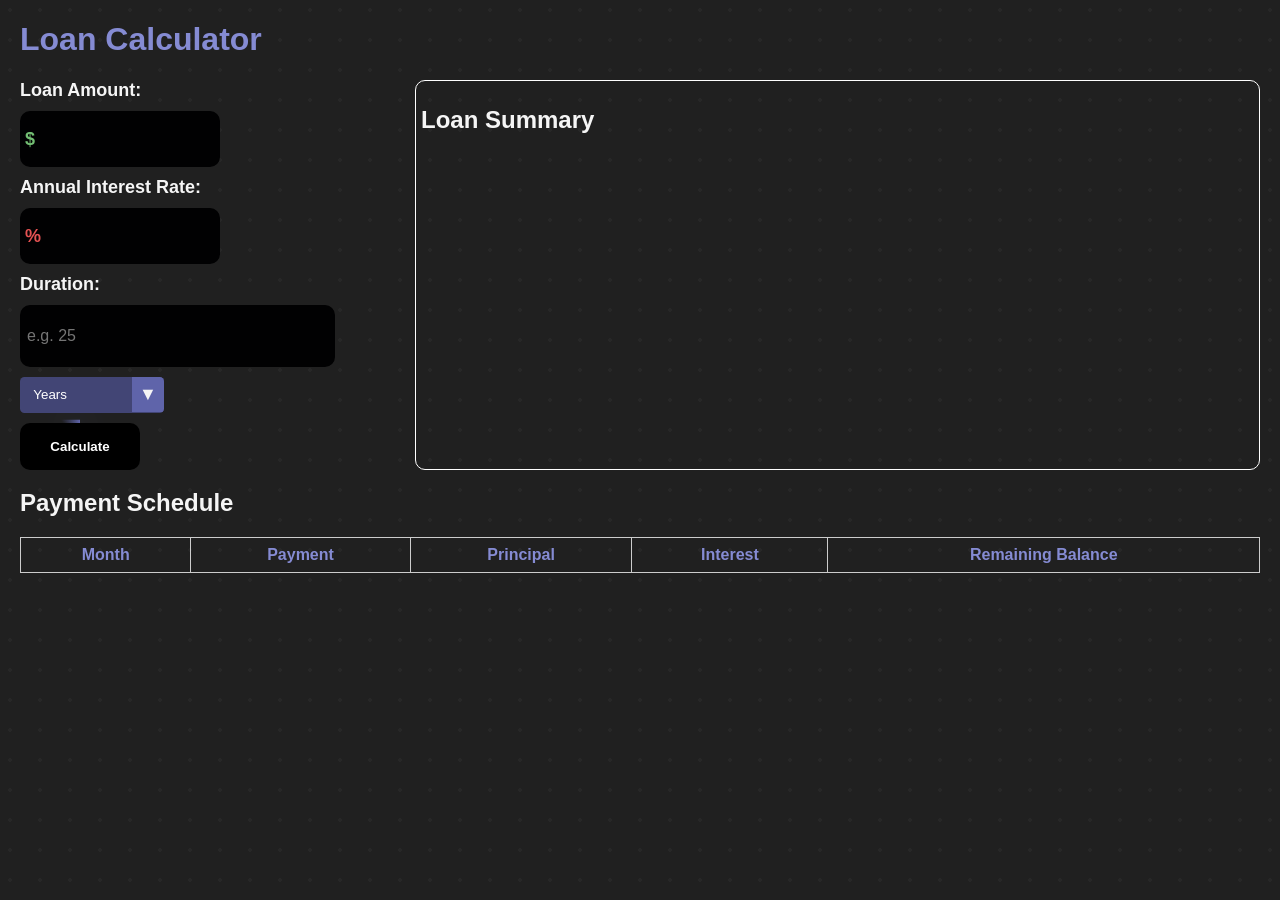
==== index.html @ 18deb917 "index" ====
<!DOCTYPE html>
<html lang="en">
<head>
  <meta charset="UTF-8" />
  <meta name="viewport" content="width=device-width, initial-scale=1.0" />
  <title>Loan Calculator</title>
  <link rel="stylesheet" href="style.css">
</head>
<body>
  <h1>Loan Calculator</h1>
  <div class="inputsummarywrapper">
    <div class="inputwrapper">
      <label>
        <div>

          Loan Amount:

        </div>
        <div  class="input-wrapper">
            <span class="moneygreen">$</span>
          <input type="text" id="loanAmount" />
        </div>
      </label>

      <label>
        <div>
          Annual Interest Rate:
        </div>
        <div class="input-wrapper">
          <span class="debtred">%</span>
          <input type="number" step="0.01" id="interestRate" />
        </div>
      </label>

      <label>
        Duration:
        <div>
          <input type="number" id="loanDuration" placeholder="e.g. 25" />
        </div>
        <div class="select">
          <select id="durationType">
            <option value="years">Years</option>
            <option value="months">Months</option>
          </select>
        </div>
      </label>

      <div class="animatedborder2">
        <button onclick="calculateLoan()">Calculate</button>
      </div>
    </div>

    <div class="summarywrapper">
      <h2>Loan Summary</h2>
      <p id="summary"></p>
    </div>
  </div>

  <h2>Payment Schedule</h2>
  <table id="paymentTable">
    <thead>
      <tr>
        <th>Month</th>
        <th>Payment</th>
        <th>Principal</th>
        <th>Interest</th>
        <th>Remaining Balance</th>
      </tr>
    </thead>
    <tbody></tbody>
  </table>

  <script>
    document.querySelectorAll("input").forEach(input => {
      const wrapper = input.parentElement;

      input.addEventListener("focus", () => {
        wrapper.classList.add("animatedborder");
      });

      input.addEventListener("blur", () => {
        wrapper.classList.remove("animatedborder");
      });
    });

    // Format the loan amount input and interest rate input on blur
    function formatInput(inputElement) {
      let value = parseFloat(inputElement.value.replace(/,/g, ''));
      if (!isNaN(value)) {
        inputElement.value = value.toLocaleString('en-US', {
          minimumFractionDigits: 2,
          maximumFractionDigits: 2
        });
      }
    }

    // Remove commas when user focuses on the input field
    function unformatInput(inputElement) {
      inputElement.value = inputElement.value.replace(/,/g, '');
    }

    document.getElementById("loanAmount").addEventListener("blur", function() {
      formatInput(this);
    });

    document.getElementById("loanAmount").addEventListener("focus", function() {
      unformatInput(this);
    });

    document.getElementById("interestRate").addEventListener("blur", function() {
      formatInput(this);
    });

    document.getElementById("interestRate").addEventListener("focus", function() {
      unformatInput(this);
    });

    function calculateLoan() {
      const P = parseFloat(document.getElementById("loanAmount").value.replace(/,/g, ''));
      const annualRate = parseFloat(document.getElementById("interestRate").value) / 100;
      let duration = parseInt(document.getElementById("loanDuration").value);
      const type = document.getElementById("durationType").value;
      const tableBody = document.querySelector("#paymentTable tbody");
      tableBody.innerHTML = "";

      const n = type === "years" ? duration * 12 : duration;
      const r = annualRate / 12;

      const M = P * (r * Math.pow(1 + r, n)) / (Math.pow(1 + r, n) - 1);

      let balance = P;
      let totalInterest = 0;

      for (let month = 1; month <= n; month++) {
        const interest = balance * r;
        const principal = M - interest;
        balance -= principal;
        totalInterest += interest;

        const row = document.createElement("tr");
        row.innerHTML = `
          <td>${month}</td>
          <td>${M.toLocaleString('en-US', { minimumFractionDigits: 2, maximumFractionDigits: 2 })}</td>
          <td class="moneygreen">${principal.toLocaleString('en-US', { minimumFractionDigits: 2, maximumFractionDigits: 2 })}</td>
          <td class="debtred">${interest.toLocaleString('en-US', { minimumFractionDigits: 2, maximumFractionDigits: 2 })}</td>
          <td>${balance > 0 ? balance.toLocaleString('en-US', { minimumFractionDigits: 2, maximumFractionDigits: 2 }) : "0.00"}</td>
        `;
        tableBody.appendChild(row);

        if (month % 12 === 0) {
          const yearEndRow = document.createElement("tr");
          yearEndRow.className = "year-end";
          yearEndRow.innerHTML = `
            <td colspan="5">Year ${month / 12} End</td>
          `;
          tableBody.appendChild(yearEndRow);
        }
      }

      const totalPaid = M * n;

      document.getElementById("summary").innerHTML = `
        <strong>Monthly Payment:</strong> <span class="moneygreen">$${M.toLocaleString('en-US', { minimumFractionDigits: 2, maximumFractionDigits: 2 })}</span><br><br>
        <strong>Total Paid:</strong> <span class="moneygreen">$${totalPaid.toLocaleString('en-US', { minimumFractionDigits: 2, maximumFractionDigits: 2 })}</span><br><br>
        <strong>Total Interest:</strong> <span class="debtred">$${totalInterest.toLocaleString('en-US', { minimumFractionDigits: 2, maximumFractionDigits: 2 })}</span>
      `;
    }
  </script>
</body>
</html>
---- style.css ----
body {
    color: whitesmoke;
  font-family: Arial, sans-serif;
  margin: 20px;
  background-color: #202020;
  background-image: radial-gradient(rgba(255, 255, 255, 0.03) 2px, transparent 0);
  background-size: 30px 30px;
  background-position: -5px -5px
}

h1{
color: rgb(133, 139, 211);
}

th{
    color: rgb(133, 139, 211);
    }

label,
input {
  display: block;
  font-size: 16px;
}
label{
    font-size: 18px;
    font-weight: bold;
    color: whitesmoke;
    display: flex;
    flex-direction: column;
    gap:10px;
    margin-bottom: 10px;
}
select{
    width: fit-content;
}
table,
th,
td {
  border: 1px solid #ccc;
  border-collapse: collapse;
  padding: 8px;
}
table {
  margin-top: 20px;
  width: 100%;
}
.year-end {
  background-color: rgb(66, 69, 117);
  color: whitesmoke;
  font-weight: bold;
  text-align: center;
}
input{
    width: 301px;
    height: 56px;
    border-radius: 10px;
    color: white;
    background-color: #010102;
    outline: none;
    box-shadow: none;
    border-color: transparent;
    padding-inline: 5px;
}
input:focus {
    border-color: transparent;
  }

/* Remove arrows in Chrome, Safari, Edge */
input::-webkit-outer-spin-button,
input::-webkit-inner-spin-button {
  -webkit-appearance: none;
  margin: 0;
}

/* Remove arrows in Firefox */
input[type="number"] {
  -moz-appearance: textfield;
}
.animatedborder {
  width: fit-content;
  background: black;
  text-align: center;
  border-radius: 10px;
  position: relative;
}

@property --angle{
    syntax: "<angle>";
    initial-value: 0deg;
    inherits: false;
}

.animatedborder::after,
.animatedborder::before {
  content: "";
  position: absolute;
  height: 100%;
  width: 100%;
  background-image: conic-gradient(from var(--angle), rgb(95, 100, 170), rgb(115, 190, 115));
  top: 50%;
  left: 50%;
  translate: -50% -50%;
  z-index: -1;
  padding: 3px;
  border-radius: 10px;
  animation: 3s spin linear infinite;
}
.animatedborder::before {
    filter: blur(1rem);
    opacity: 0.5;
}


@keyframes spin{
    from{
        --angle: 0deg;
    }
    to{
        --angle: 360deg;
    }
}

.inputsummarywrapper{
    display: flex;
    gap: 5em;
    box-sizing: border-box;
}

.summarywrapper{
    border: 1px white solid;
    border-radius: 10px;
    padding: 5px;
    width: 100%;
}
select {
    /* Reset Select */
    appearance: none;
    outline: 10px red;
    border: 0;
    box-shadow: none;
    /* Personalize */
    flex: 1;
    padding: 0 1em;
    color: #fff;
    background-color: rgb(66, 69, 117);
    background-image: none;
    cursor: pointer;
  }
/* Remove IE arrow */
select::-ms-expand {
    display: none;
  }
  /* Custom Select wrapper */
  .select {
    position: relative;
    display: flex;
    width: 8em;
    height: 2em;
    border-radius: .25em;
    overflow: hidden;
  }
  /* Arrow */
  .select::after {
    content: '\25BC';
    position: absolute;
    top: 0;
    right: 0;
    padding: 0.4em;
    background-color: rgb(95, 100, 170);
    transition: .25s all ease;
    pointer-events: none;
  }
  /* Transition */
  .select:hover::after {
    color: rgb(115, 190, 115);
  }

  .animatedborder2 {
    width: fit-content;
    background: black;
    text-align: center;
    border-radius: 10px;
    position: relative;
  }
  
  @property --angle{
      syntax: "<angle>";
      initial-value: 0deg;
      inherits: false;
  }
  
  .animatedborder2::after,
  .animatedborder2::before {
    content: "";
    position: absolute;
    height: 100%;
    width: 100%;
    background-image: conic-gradient(from var(--angle),transparent 90%, rgb(95, 100, 170));
    top: 50%;
    left: 50%;
    translate: -50% -50%;
    z-index: -1;
    padding: 3px;
    border-radius: 10px;
    animation: 3s spin linear infinite;
  }
  .animatedborder2::before {
      filter: blur(1rem);
      opacity: 0.5;
  }

  .animatedborder2:hover::after{
    padding: 4px;
  }
  .animatedborder2:hover::before{
    filter: blur(1.2rem);
    opacity: 0.7;
  }
  button:hover{
background: rgb(37, 39, 66);
box-shadow: 0 0 0 1px rgb(95, 100, 170);
  }
  button:active{
    background: rgb(19, 20, 34);
    box-shadow: inset 0 0 0 1px rgb(95, 100, 170);
  }

  button {
    width: 9em;
    position: relative;
    height: 3.5em;
    outline: none;
    border-color: transparent;
    background-color: transparent;
    color: white;
    border-radius: 10px;
    font-weight: bold;
    cursor: pointer;
  }
  

  .moneygreen{
    color: rgb(115, 190, 115);
  }
  .debtred{
    color: rgb(228, 82, 82);
  }

  .input-wrapper {
    position: relative;
    width: 200px; /* Adjust width as needed */
  }

  .input-wrapper input {
    width: 100%;
    padding-left: 25px; /* To make space for the dollar sign */
    box-sizing: border-box;
  }

  .input-wrapper span {
    position: absolute;
    left: 5px;
    top: 50%;
    transform: translateY(-50%);
    font-size: 18px;
  }

  input:-webkit-autofill {
    background-color: transparent !important;  /* Make the background transparent */
    transition: background-color 5000s ease-in-out 0s !important;  /* Prevent autofill background color change */
    -webkit-text-fill-color: whitesmoke !important;  /* Ensure text color stays black */
  }
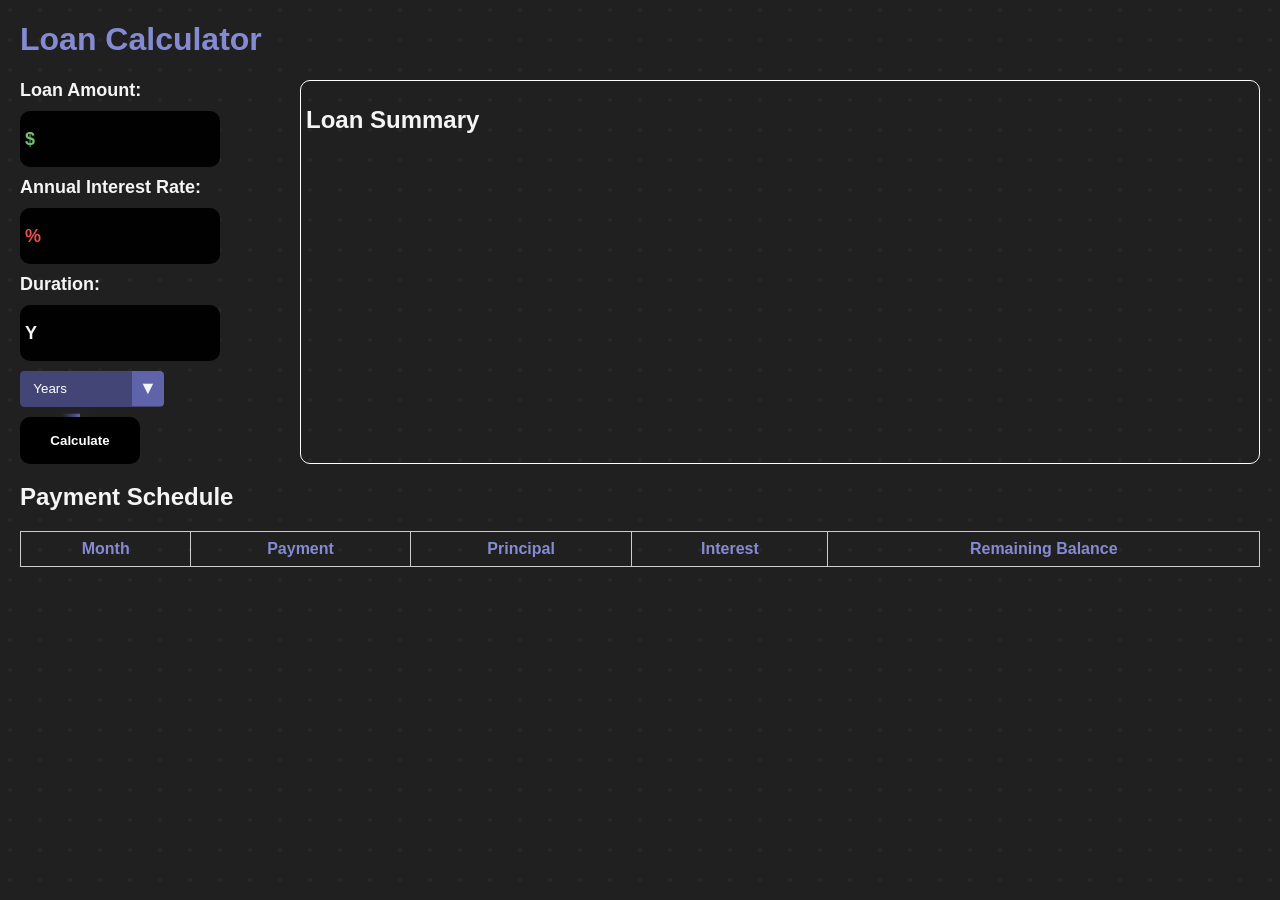
==== commit a1bd9f7a: "Fix - duration input length" ====
--- a/index.html
+++ b/index.html
@@ -34,8 +34,9 @@
 
       <label>
         Duration:
-        <div>
-          <input type="number" id="loanDuration" placeholder="e.g. 25" />
+        <div class="input-wrapper">
+          <span id="durationindicator">Y</span>
+          <input type="number" id="loanDuration" placeholder="" />
         </div>
         <div class="select">
           <select id="durationType">
@@ -82,6 +83,14 @@
         wrapper.classList.remove("animatedborder");
       });
     });
+
+    document.getElementById('durationType').addEventListener('change', function() {
+    var value = this.value;
+    if (value) {
+        // Capitalize the first letter
+        document.getElementById('durationindicator').innerText = value.charAt(0).toUpperCase();
+    }
+});
 
     // Format the loan amount input and interest rate input on blur
     function formatInput(inputElement) {
